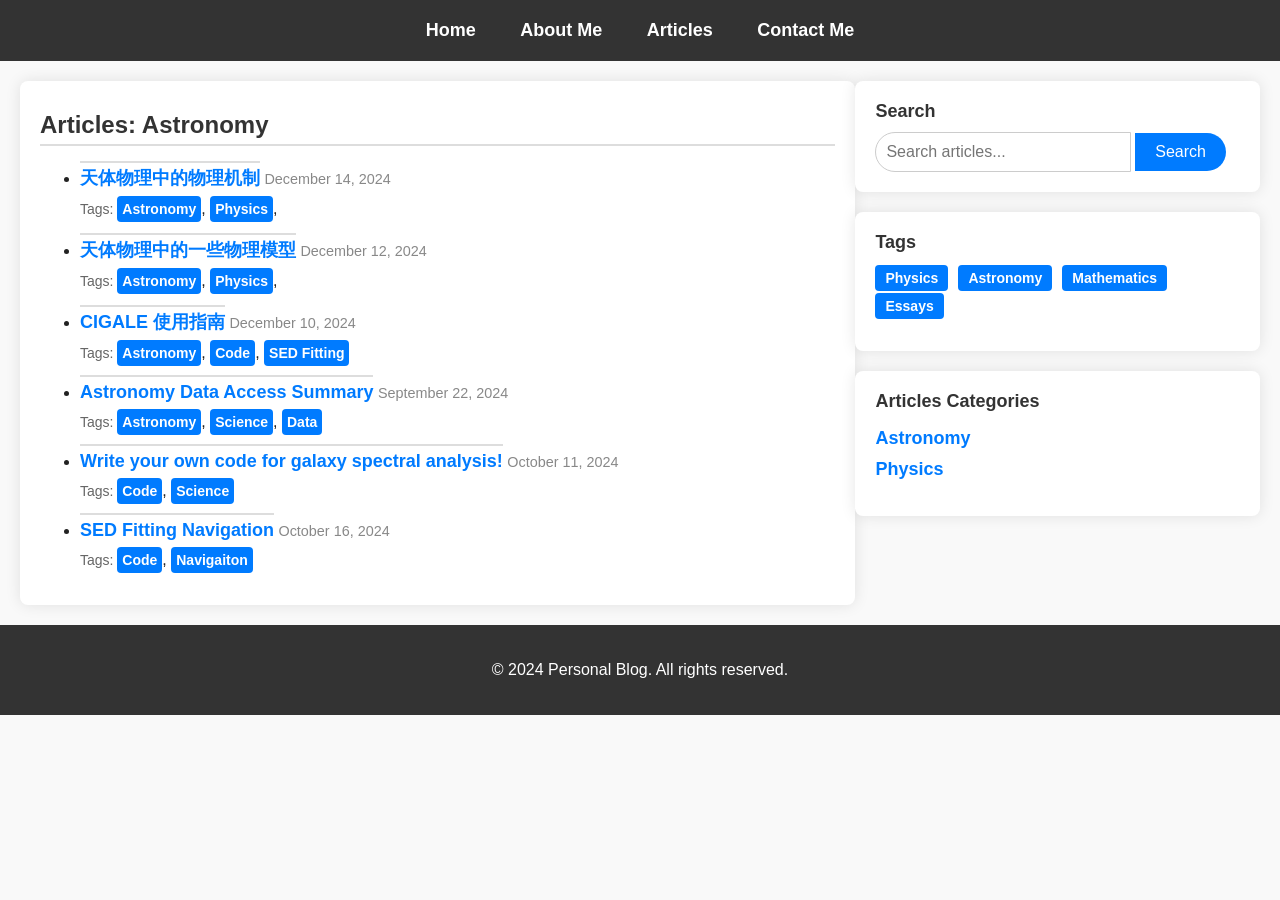
==== Articles/Astronomy/_AstronomyMenu.html @ db1259e6 "Add files via upload" ====
<!DOCTYPE html>
<html lang="en">
<head>
    <meta charset="UTF-8">
    <meta name="viewport" content="width=device-width, initial-scale=1.0">
    <title>Astronomy Articles</title>
    <link rel="stylesheet" href="../../css/MainStyle.css">
    <link rel="stylesheet" href="../../css/article-list.css">
</head>
<body>
    <header>
        <nav>
            <ul>
                <li><a href="../../index.html">Home</a></li>
                <li><a href="../../AboutMe/aboutme.html">About Me</a></li>
                <li class="dropdown">
                    <a href="javascript:void(0);" class="dropbtn">Articles</a>
                    <ul class="dropdown-content">
                        <li><a href="../Astronomy/_AstronomyMenu.html">Astronomy</a></li>
                        <li><a href="../Physics/_PhysicsMenu.html">Physics</a></li>
                        <li><a href="../Explorations/_ExplorationsMenu.html">Explorations</a></li>
                    </ul>
                </li>
                <li><a href="../../contact.html">Contact Me</a></li>
            </ul>
        </nav>
    </header>
    <div class="main-content">
        <section class="article-list">
            <h1>Articles: Astronomy</h1>
            <ul>
                <li>
                    <a class="article-list-title" href="BasicPreModels.html">天体物理中的物理机制</a>
                    <time datetime="2024-12-12">December 14, 2024</time> <!-- 日期信息 -->
                    <div>
                        <span class="article-list-tag">Tags: </span>
                        <a class="article-list-tagsName" href="#">Astronomy</a>, 
                        <a class="article-list-tagsName" href="#">Physics</a>, 
                    </div>
                </li>
                <li>
                    <a class="article-list-title" href="BasicModels.html">天体物理中的一些物理模型</a>
                    <time datetime="2024-12-12">December 12, 2024</time> <!-- 日期信息 -->
                    <div>
                        <span class="article-list-tag">Tags: </span>
                        <a class="article-list-tagsName" href="#">Astronomy</a>, 
                        <a class="article-list-tagsName" href="#">Physics</a>, 
                    </div>
                </li>
                <li>
                    <a class="article-list-title" href="CIGALE.html">CIGALE 使用指南</a>
                    <time datetime="2024-12-10">December 10, 2024</time> <!-- 日期信息 -->
                    <div>
                        <span class="article-list-tag">Tags: </span>
                        <a class="article-list-tagsName" href="#">Astronomy</a>, 
                        <a class="article-list-tagsName" href="#">Code</a>, 
                        <a class="article-list-tagsName" href="#">SED Fitting</a>
                    </div>
                </li>
                <li>
                    <a class="article-list-title" href="AstroData.html">Astronomy Data Access Summary</a>
                    <time datetime="2024-09-22">September 22, 2024</time> <!-- 日期信息 -->
                    <div>
                        <span class="article-list-tag">Tags: </span>
                        <a class="article-list-tagsName" href="#">Astronomy</a>, 
                        <a class="article-list-tagsName" href="#">Science</a>, 
                        <a class="article-list-tagsName" href="#">Data</a>
                    </div>
                </li>
                <li>
                    <a class="article-list-title" href="GalaxyCode_general.html">Write your own code for galaxy spectral analysis!</a>
                    <time datetime="2024-10-11">October 11, 2024</time> <!-- 日期信息 -->
                    <div>
                        <span class="article-list-tag">Tags: </span>
                        <a class="article-list-tagsName" href="#">Code</a>, 
                        <a class="article-list-tagsName" href="#">Science</a>
                    </div>
                </li>
                <li>
                    <a class="article-list-title" href="SEDFittingNav.html">SED Fitting Navigation</a>
                    <time datetime="2024-10-11">October 16, 2024</time> <!-- 日期信息 -->
                    <div>
                        <span class="article-list-tag">Tags: </span>
                        <a class="article-list-tagsName" href="#">Code</a>, 
                        <a class="article-list-tagsName" href="#">Navigaiton</a>
                    </div>
                </li>
                <!-- More articles -->
            </ul>
        </section>     

    <!-- 侧边栏 -->
     <aside class="sidebar">
        <!-- Search 模块 -->
         <div class="search-container">
            <h3>Search</h3>
            <div class="search">
                <form action="#" method="GET">
                    <input type="text" name="search" placeholder="Search articles..." />
                    <button type="submit">Search</button>
                </form>
            </div>
        </div>
        <!-- Tags 模块 -->
         <div class="tags">
            <h3>Tags</h3>
            <ul>
                <li><a href="#">Physics</a></li>
                <li><a href="#">Astronomy</a></li>
                <li><a href="#">Mathematics</a></li>
                <li><a href="#">Essays</a></li>
            </ul>
        </div>
        <!-- Categories 模块 -->
         <div class="categories">
            <h3>Articles Categories</h3>
            <ul>
                <li><a href="#">Astronomy</a></li>
                <li><a href="#">Physics</a></li>
            </ul>
        </div>
    </aside>
</div>
<footer>
    <p>&copy; 2024 Personal Blog. All rights reserved.</p>
</footer>
<script src="../../js/script.js"></script>
</body>
</html>
---- css/MainStyle.css ----
/* 基础样式：定义整个页面的通用样式，例如字体、背景颜色等 */
body {
    font-family: Arial, sans-serif; /* 使用 Arial 字体作为页面的默认字体，sans-serif 作为备用 */
    margin: 0; /* 移除页面的默认外边距 */
    padding: 0; /* 移除页面的默认内边距 */
    background-color: #f9f9f9; /* 设置页面背景颜色为浅灰色 */
    color: #222; /* 设置文本颜色为深灰色 */
}

/* 头部样式：定义页面顶部的 header 样式 */
header {
    background-color: #333; /* 背景颜色为深灰色 */
    color: #945a5a; /* 文本颜色为浅棕色 */
    padding: 10px 0; /* 上下内边距为 10 像素，左右保持为 0 */
    text-align: center; /* 文本居中对齐 */
    position: sticky; /* 保持头部在页面滚动时固定在顶部 */
    top: 0; /* 固定在页面顶部 */
    z-index: 1000; /* 设置较高的层级确保头部在其他元素之上 */
    transition: background-color 0.3s ease; /* 当头部样式变化时，添加背景颜色的过渡效果 */
}



/* 导航栏样式 */
nav ul {
    list-style-type: none; /* 移除默认的列表样式符号 */
    padding: 0; /* 移除默认的内边距 */
    margin: 10px 0; /* 设置上下外边距为 10px */
}

/* 导航列表项样式 */
nav ul li {
    display: inline-block; /* 将列表项设置为水平排列 */
    margin: 0 20px; /* 列表项之间左右各留 20px 的空隙 */
    position: relative; /* 相对定位，便于子菜单（下拉菜单）的定位 */
}

/* 导航链接样式 */
nav ul li a {
    color: #fff; /* 链接颜色为白色 */
    text-decoration: none; /* 移除默认的下划线样式 */
    font-size: 18px; /* 链接字体大小为 18px */
}

/* 当鼠标悬停在导航链接上时显示下划线 */
nav ul li a:hover {
    text-decoration: underline;
}

/* 下拉菜单样式 */
.dropdown-content {
    display: none; /* 默认隐藏下拉菜单 */
    position: absolute; /* 绝对定位下拉菜单，相对于父元素 */
    background-color: #333; /* 背景颜色与导航一致 */
    margin-top: 10px; /* 设置下拉菜单距离导航项 10px */
    min-width: 160px; /* 下拉菜单的最小宽度为 160px */
    box-shadow: 0px 8px 16px rgba(0, 0, 0, 0.2); /* 添加阴影效果，使下拉菜单更立体 */
    z-index: 1; /* 设置较高的层级，确保下拉菜单浮在其他元素之上 */
    top: 100%; /* 将下拉菜单定位到父元素下方 */
    left: 0; /* 对齐左边 */
}

/* 当显示下拉菜单时，使用 .show 类 */
.dropdown-content.show {
    display: block;
}

/* 下拉菜单列表项样式 */
.dropdown-content li {
    display: block; /* 列表项垂直排列 */
}

/* 下拉菜单链接样式 */
.dropdown-content li a {
    color: #fff; /* 链接颜色为白色 */
    padding: 12px 16px; /* 设置内边距 */
    text-decoration: none; /* 移除下划线 */
    display: block; /* 链接占满整个行 */
    font-size: 16px; /* 链接字体大小为 16px */
}

/* 鼠标悬停时，改变下拉菜单项的背景颜色 */
.dropdown-content li a:hover {
    background-color: #575757;
}

/* 布局样式：定义主内容区和布局 */
.main-content {
    display: flex; /* 使用 flex 布局 */
    justify-content: space-between; /* 主内容和侧边栏之间的空隙 */
    padding: 20px; /* 设置内边距 */
    max-width: 1600px; /* 限制内容区最大宽度为 1200px */
    margin: 0 auto; /* 内容居中对齐 */
}

/* 调整文章标签的位置 */
.article-tags {
    margin-top: 15px; /* 减少标题和标签之间的距离 */
    margin-bottom: 15px; /* 标签与正文内容之间保持适度距离 */
    font-size: 14px; /* 标签字体稍微小一些，和标题区分开来 */
    color: #666; /* 标签颜色为浅灰色 */
    display: flex; /* 使用 flex 布局让标签水平排列 */
    gap: 10px; /* 标签之间保持 10px 的间距 */
    align-items: center; /* 标签与文本基线对齐 */
}   

/* 鼠标悬停时的效果 */
.article-tags a:hover {
    background-color: #0056b3; /* 鼠标悬停时变为深蓝色 */
    color: #fff; /* 标签文字颜色为白色 */
    text-decoration: none; /* 移除下划线 */
}


/* 文章内容样式 */
.article-content {
    width: 53%; /* 文章内容区宽度占布局的 65% */
    padding: 20px; /* 内边距为 20px */
    background-color: #fff; /* 背景颜色为白色 */
    border-radius: 8px; /* 设置圆角 */
    box-shadow: 0 0 15px rgba(0, 0, 0, 0.1); /* 添加阴影效果 */
}

/* 文章内容区标题样式 */
.article-content h1 {
    border-bottom: 2px solid #ddd; /* 添加浅灰色下边框 */
    padding-bottom: 5px; /* 设置标题与下边框之间的距离 */
    margin-top: 10px;
    margin-bottom: 0px; /* 设置标题与下方内容的距离 */
    font-size: 32px; /* 设置标题字体大小 */
    color: #333; /* 设置标题颜色 */
}

.article-content h2 {
    border-bottom: 2px solid #ddd; /* 添加浅灰色下边框 */
    padding-bottom: 5px; /* 设置标题与下边框之间的距离 */
    margin-bottom: 20px; /* 设置标题与下方内容的距离 */
    font-size: 28px; /* 设置标题字体大小 */
    color: #333; /* 设置标题颜色 */
}
.article-content h3 {
    padding-bottom: 5px; /* 设置标题与下边框之间的距离 */
    margin-bottom: 20px; /* 设置标题与下方内容的距离 */
    font-size: 20px; /* 设置标题字体大小 */
    color: #333; /* 设置标题颜色 */
}

/* 基本链接样式 */
a {
    color: #0645ad; /* 蓝色 */
    text-decoration: none; /* 无下划线 */
    font-weight: bold; /* 加粗 */
}

/* Meta 信息容器（标签和日期） */
.meta-info {
    display: flex;
    justify-content: space-between;
    align-items: center;
    margin-top: 0px;
    margin-bottom: 10px;
}

/* 文章标签 */
.article-tags a {
    background-color: #007bff; /* 设置标签背景颜色为蓝色 */
    color: #fff; /* 设置标签文字颜色为白色 */
    padding: 5px 10px; /* 设置标签内边距 */
    border-radius: 4px; /* 设置圆角 */
    font-size: 14px; /* 设置标签文字大小 */
    text-decoration: none; /* 移除下划线 */
}

.article-tags a:hover {
    background-color: #0056b3;
    text-decoration: underline;
}

/* 发布日期 */
.publish-date {
    font-size: 16px;
    color: #666;
}

.back-button {
    display: inline-block;
    background-color: #007bff; /* 背景颜色为蓝色 */
    color: #fff; /* 字体颜色为白色 */
    padding: 5px 5px; /* 内边距 */
    border-radius: 5px; /* 设置圆角 */
    text-decoration: none; /* 移除下划线 */
    font-size: 14px; /* 字体大小 */
    margin-top: 20px; /* 顶部外边距 */
    transition: background-color 0.5s ease; /* 鼠标悬停时的过渡效果 */
}

.back-button:hover {
    background-color: #0056b3; /* 鼠标悬停时背景颜色变深 */
    text-decoration: underline; /* 鼠标悬停时显示下划线 */
}

/* 左侧边栏样式 */
.left-sidebar {
    width: 20%; /* 左侧边栏宽度设置为 20% */
    display: flex; /* 使用 flex 布局 */
    flex-direction: column; /* 垂直排列侧边栏内的模块 */
    gap: 20px; /* 模块之间的间距为 20px */
}

/* 侧边栏样式 */
.right-sidebar {
    width: 20%; /* 侧边栏宽度占布局的 30% */
    display: flex; /* 使用 flex 布局 */
    flex-direction: column; /* 垂直排列侧边栏内的模块 */
    gap: 20px; /* 模块之间的间距为 20px */
}

/* Search 模块样式 */
.search-container {
    background-color: #fff; /* 背景颜色为白色 */
    margin-bottom: 20px; /* 设置搜索模块与下方内容的距离 */
    padding: 20px; /* 内边距为 20px */
    border-radius: 8px; /* 设置圆角 */
    box-shadow: 0 0 15px rgba(0, 0, 0, 0.1); /* 添加阴影效果 */
}

/* Search 模块标题样式 */
.search-container h3 {
    font-size: 18px; /* 设置标题字体大小 */
    margin-top: 0px; /* 设置标题与顶部的距离为 0 */
    margin-bottom: 10px; /* 设置标题与下方内容的距离 */
    color: #333; /* 标题颜色为深灰色 */
}

/* 搜索输入框样式 */
.search input[type="text"] {
    width: 70%; /* 输入框占据模块宽度的 70% */
    padding: 10px; /* 内边距为 10px */
    border: 1px solid #ccc; /* 边框颜色为浅灰色 */
    border-radius: 25px 0 0 25px; /* 左侧设置圆角 */
    font-size: 16px; /* 设置字体大小 */
    box-sizing: border-box; /* 确保内外边距都计算在元素宽度内 */
    outline: none; /* 移除输入框的聚焦样式 */
}

/* 搜索按钮样式 */
.search button {
    width: 25%; /* 按钮宽度占搜索框的 25% */
    padding: 10px; /* 内边距为 10px */
    background-color: #007bff; /* 按钮背景颜色为蓝色 */
    color: #fff; /* 按钮文字颜色为白色 */
    border: none; /* 移除按钮边框 */
    border-radius: 0 25px 25px 0; /* 设置右侧圆角 */
    cursor: pointer; /* 鼠标悬停时显示指针 */
    font-size: 16px; /* 按钮字体大小 */
}

/* 鼠标悬停时，按钮背景颜色变为深蓝色 */
.search button:hover {
    background-color: #0056b3;
}

/* Tags 模块样式 */
.tags {
    background-color: #fff; /* 背景颜色为白色 */
    margin-bottom: 20px; /* 设置 Tags 模块与下方内容的距离 */
    padding: 20px; /* 内边距为 20px */
    border-radius: 8px; /* 设置圆角 */
    box-shadow: 0 0 15px rgba(0, 0, 0, 0.1); /* 添加阴影效果 */
}

/* Tags 模块标题样式 */
.tags h3 {
    font-size: 18px; /* 设置标题字体大小 */
    margin-top: 0px; /* 设置标题与顶部的距离为 0 */
    margin-bottom: 10px; /* 设置标题与下方内容的距离 */
    color: #333; /* 标题颜色为深灰色 */
}

/* Tags 列表样式 */
.tags ul {
    display: flex; /* 使用 flex 布局 */
    flex-wrap: wrap; /* 标签自动换行 */
    gap: 10px; /* 标签之间的间距为 10px */
    list-style-type: none; /* 移除列表符号 */
    padding: 0; /* 移除内边距 */
}

/* 单个标签样式 */
.tags ul li {
    display: inline; /* 将标签列表项显示为行内元素 */
}

/* 标签链接样式 */
.tags ul li a {
    background-color: #007bff; /* 设置标签背景颜色为蓝色 */
    color: #fff; /* 设置标签文字颜色为白色 */
    padding: 5px 10px; /* 设置标签内边距 */
    border-radius: 4px; /* 设置圆角 */
    font-size: 14px; /* 设置标签文字大小 */
    text-decoration: none; /* 移除下划线 */
}

/* 鼠标悬停时，标签背景颜色变为深蓝色 */
.tags ul li a:hover {
    background-color: #0056b3;
}

/* Categories 模块样式 */
.categories {
    background-color: #fff; /* 背景颜色为白色 */
    padding: 20px; /* 内边距为 20px */
    border-radius: 8px; /* 设置圆角 */
    box-shadow: 0 0 15px rgba(0, 0, 0, 0.1); /* 添加阴影效果 */
}

/* Categories 模块标题样式 */
.categories h3 {
    font-size: 18px; /* 设置标题字体大小 */
    margin-top: 0px; /* 设置标题与顶部的距离为 0 */
    margin-bottom: 10px; /* 设置标题与下方内容的距离 */
    color: #333; /* 标题颜色为深灰色 */
}

/* Categories 列表样式 */
.categories ul {
    list-style-type: none; /* 移除列表符号 */
    padding: 0; /* 移除内边距 */
}

/* Categories 列表项样式 */
.categories ul li {
    margin-bottom: 10px; /* 设置列表项之间的距离 */
}

/* Categories 链接样式 */
.categories ul li a {
    text-decoration: none; /* 移除下划线 */
    color: #007bff; /* 链接颜色为蓝色 */
    font-size: 18px; /* 设置链接字体大小 */
}

/* 鼠标悬停时，链接显示下划线 */
.categories ul li a:hover {
    text-decoration: underline;
}

.comment-box {
    color: #666; /* 灰色字体 */
    background-color: #f9f9f9; /* 浅灰色背景 */
    border-left: 4px solid #ccc; /* 左侧灰色竖杠 */
    padding: 10px 15px; /* 适当的内边距 */
    margin: 10px 0; /* 上下留白 */
    font-style: italic; /* 斜体以增强“注释”感 */
    line-height: 1.5; /* 行间距优化 */
}


/* 表格样式 */
table {
    width: 80%; /* 让表格宽度占据 80%（可调整） */
    max-width: 1200px; /* 设置表格最大宽度，避免太大 */
    border-collapse: collapse; /* 合并边框 */
    background-color: #fff; /* 表格背景色 */
    box-shadow: 0 0 10px rgba(0, 0, 0, 0.1); /* 添加阴影 */
}

/* 表头 */
thead {
    background-color: #333;
    color: #fff;
}

/* 表头单元格 */
th, td {
    padding: 12px;
    border: 1px solid #ddd;
    text-align: center; /* 让表格内文本居中 */
}

/* 隔行变色 */
tr:nth-child(even) {
    background-color: #f2f2f2;
}

/* 鼠标悬停行高亮 */
tr:hover {
    background-color: #ddd;
}



/* 页脚样式 */
footer {
    text-align: center; /* 页脚内容居中 */
    padding: 20px; /* 设置内边距为 20px */
    background-color: #333; /* 页脚背景颜色为深灰色 */
    color: #fff; /* 页脚文字颜色为白色 */
}
---- css/article-list.css ----
/* 通用文章列表样式 */
.article-list {
    width: 65%; /* 设置文章列表占布局的 65% 宽度 */
    padding: 20px; /* 内边距为 20px */
    background-color: #fff; /* 背景颜色为白色 */
    border-radius: 8px; /* 设置圆角 */
    box-shadow: 0 0 15px rgba(0, 0, 0, 0.1); /* 添加阴影效果 */
}

/* 文章列表标题样式 */
.article-list h1 {
    border-bottom: 2px solid #ddd; /* 添加浅灰色下边框 */
    padding-bottom: 5px; /* 设置标题与下边框之间的距离 */
    margin-top: 10px;
    margin-bottom: 10px; /* 设置标题与下方内容的距离 */
    font-size: 24px; /* 设置标题字体大小 */
    color: #333; /* 设置标题颜色 */
}

.article-list ul li {
    margin-top: 20px; /* 列表项之间的距离 */
    margin-bottom: 10px; /* 列表项之间的距离 */
}

.article-list ul li div {
    margin-top: 10px; /* 列表项之间的距离 */
    margin-bottom: 10px; /* 列表项之间的距离 */
}

/* 文章列表标题样式 */
.article-list-title {
    border-top: 2px solid #ddd; /* 添加浅灰色上边框 */
    padding-top: 5px;
    color: #007bff; /* 蓝色字体 */
    font-size: 18px; /* 字体大小 */
    font-weight: 600; /* 加粗 */
    text-decoration: none; /* 移除下划线 */
    margin-bottom: 15px; /* 在标题和标签之间增加 15px 的距离 */
}

.article-list-title:hover {
    text-decoration: underline; /* 悬停时显示下划线 */
}

.article-list time {
    margin-left: auto; /* 自动外边距，使日期右对齐 */
    color: #888; /* 日期颜色 */
    font-size: 0.9em; /* 日期字体大小 */
}

/* Tags 文字样式 */
.article-list-tag {
    color: #666; /* 浅灰色字体 */
    font-size: 14px; /* 字体大小 */
}

/* 标签名称样式 */
.article-list-tagsName {
    background-color: #007bff; /* 蓝色背景 */
    color: #fff; /* 白色字体 */
    padding: 5px 5px; /* 内边距 */
    border-radius: 4px; /* 圆角 */
    font-size: 14px; /* 字体大小 */
    text-decoration: none; /* 移除下划线 */
}

.article-list-tagsNamed:hover {
    background-color: #0056b3; /* 悬停时背景变深 */
}
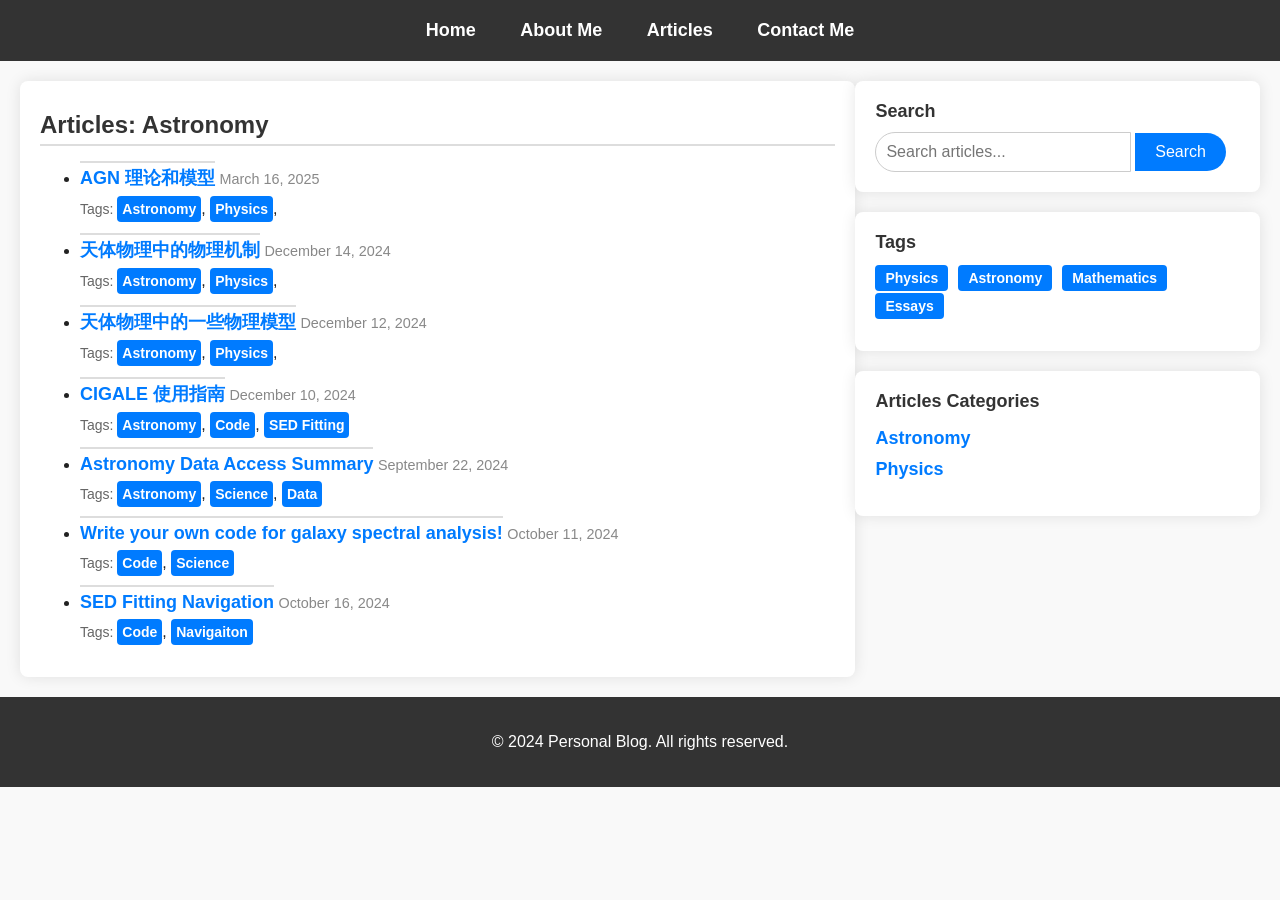
==== commit 109b65f3: "Update _AstronomyMenu.html" ====
--- a/Articles/Astronomy/_AstronomyMenu.html
+++ b/Articles/Astronomy/_AstronomyMenu.html
@@ -29,6 +29,15 @@
         <section class="article-list">
             <h1>Articles: Astronomy</h1>
             <ul>
+                <li>
+                    <a class="article-list-title" href="AGN_TheoriesAndModels.html">AGN 理论和模型</a>
+                    <time datetime="2025-03-16">March 16, 2025</time> <!-- 日期信息 -->
+                    <div>
+                        <span class="article-list-tag">Tags: </span>
+                        <a class="article-list-tagsName" href="#">Astronomy</a>, 
+                        <a class="article-list-tagsName" href="#">Physics</a>, 
+                    </div>
+                </li>
                 <li>
                     <a class="article-list-title" href="BasicPreModels.html">天体物理中的物理机制</a>
                     <time datetime="2024-12-12">December 14, 2024</time> <!-- 日期信息 -->
@@ -127,3 +136,4 @@
 <script src="../../js/script.js"></script>
 </body>
 </html>
+
